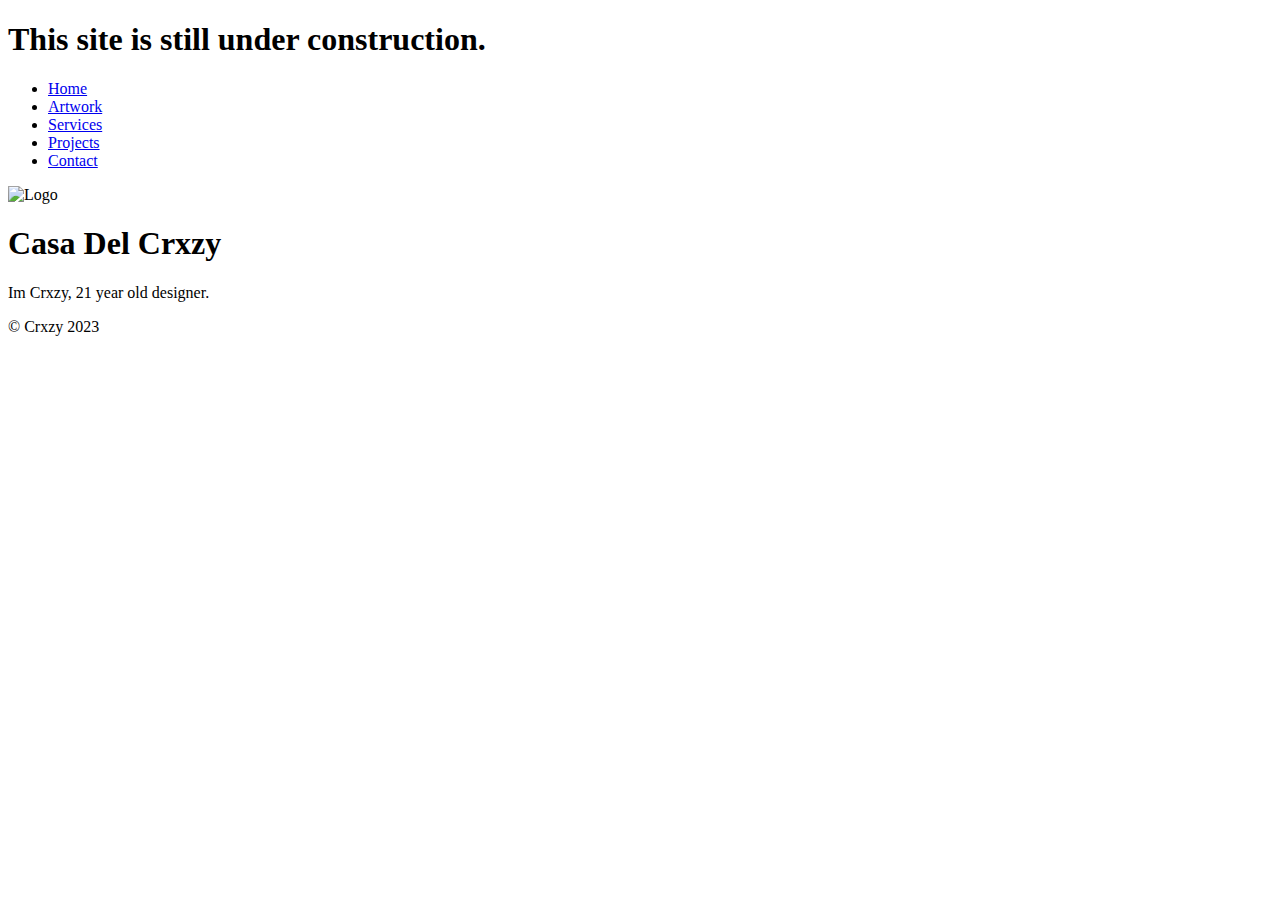
==== artwork.html @ d986ddcb "Add files via upload" ====
<!DOCTYPE html>
<html>
	<head>
		<title>Casa Del Crxzy</title>
		<link rel="preconnect" href="https://fonts.googleapis.com">
		<link rel="preconnect" href="https://fonts.gstatic.com" crossorigin>
		<link href="https://fonts.googleapis.com/css2?family=Afacad&display=swap" rel="stylesheet">
		<link rel="stylesheet" href="Styles/style.css">
	</head>
	<body>
		<section id="banner">
			<h1 id="Building">This site is still under construction.</h1>
		</section>
		<header>
			<nav>
				<ul id="nav-btns">
					<li><a href="home.html">Home</a></li>
					<li><a href="artwork.html">Artwork</a></li>
					<li><a href="services.html">Services</a></li>
					<li><a href="projects.html">Projects</a></li>
					<li><a href="contact.html">Contact</a></li>
				</ul>
			</nav>
			<img src="Assets/Images/logo.png" alt="Logo" class="logo">
		</header>
		<div id="landing">
			<h1>Casa Del Crxzy</h1>
			<p>
				Im Crxzy, 21 year old designer.
			</p>
		</div>
		<footer>
			<p class="copy-symbol">&copy; Crxzy 2023</p>
		</footer>
		
		<script src="Scripts/script.js"></script>
	</body>
</html>
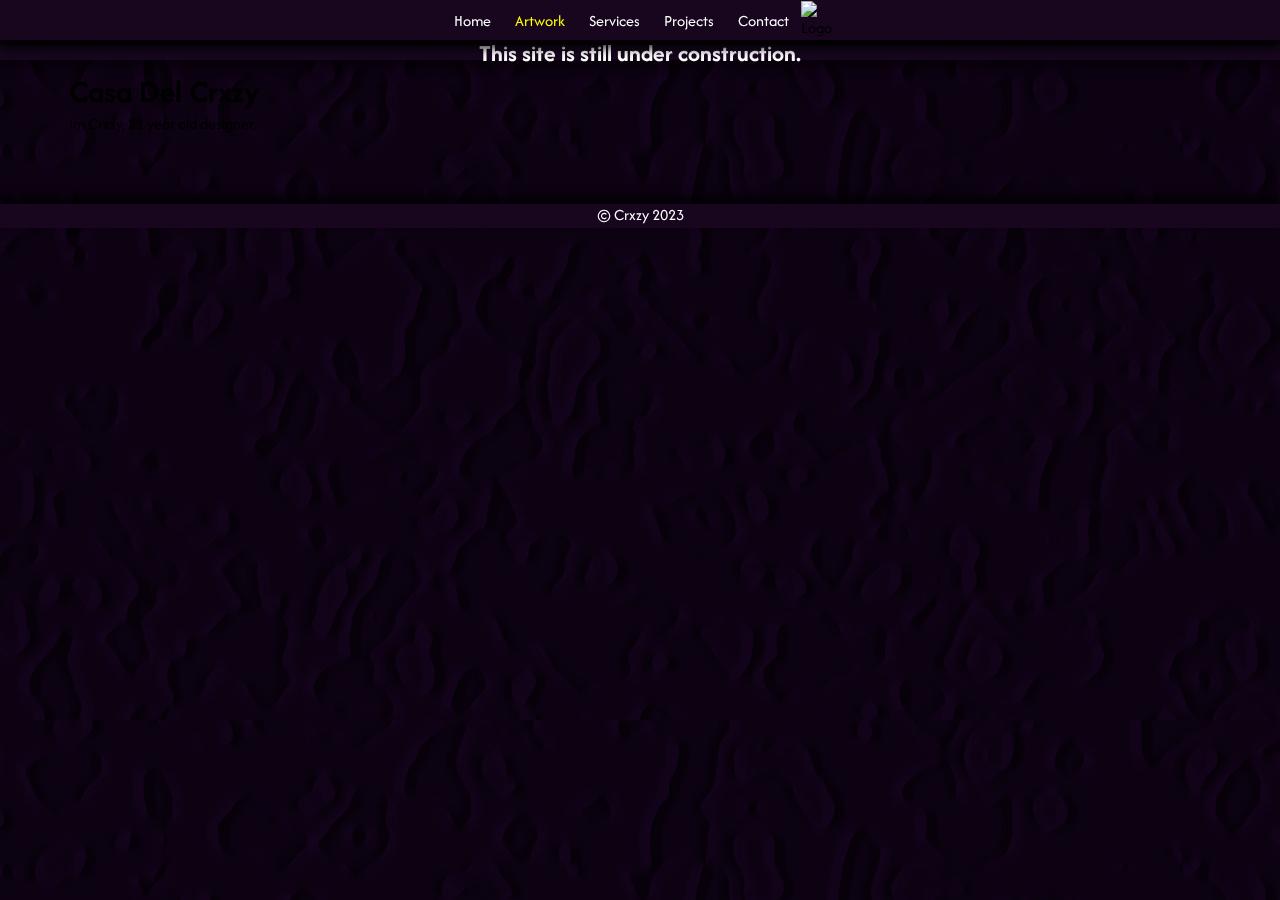
==== commit 67d3e85f: "Add files via upload" ====
--- a/artwork.html
+++ b/artwork.html
@@ -1,38 +1,38 @@
-<!DOCTYPE html>
-<html>
-	<head>
-		<title>Casa Del Crxzy</title>
-		<link rel="preconnect" href="https://fonts.googleapis.com">
-		<link rel="preconnect" href="https://fonts.gstatic.com" crossorigin>
-		<link href="https://fonts.googleapis.com/css2?family=Afacad&display=swap" rel="stylesheet">
-		<link rel="stylesheet" href="Styles/style.css">
-	</head>
-	<body>
-		<section id="banner">
-			<h1 id="Building">This site is still under construction.</h1>
-		</section>
-		<header>
-			<nav>
-				<ul id="nav-btns">
-					<li><a href="home.html">Home</a></li>
-					<li><a href="artwork.html">Artwork</a></li>
-					<li><a href="services.html">Services</a></li>
-					<li><a href="projects.html">Projects</a></li>
-					<li><a href="contact.html">Contact</a></li>
-				</ul>
-			</nav>
-			<img src="Assets/Images/logo.png" alt="Logo" class="logo">
-		</header>
-		<div id="landing">
-			<h1>Casa Del Crxzy</h1>
-			<p>
-				Im Crxzy, 21 year old designer.
-			</p>
-		</div>
-		<footer>
-			<p class="copy-symbol">&copy; Crxzy 2023</p>
-		</footer>
-		
-		<script src="Scripts/script.js"></script>
-	</body>
-</html>
+<!DOCTYPE html>
+<html>
+	<head>
+		<title>Casa Del Crxzy</title>
+		<link rel="preconnect" href="https://fonts.googleapis.com">
+		<link rel="preconnect" href="https://fonts.gstatic.com" crossorigin>
+		<link href="https://fonts.googleapis.com/css2?family=Afacad&display=swap" rel="stylesheet">
+		<link rel="stylesheet" href="Styles/style.css">
+	</head>
+	<body>
+		<section id="banner">
+			<h1 id="Building">This site is still under construction.</h1>
+		</section>
+		<header>
+			<nav>
+				<ul id="nav-btns">
+					<li><a href="index.html">Home</a></li>
+					<li><a href="artwork.html">Artwork</a></li>
+					<li><a href="services.html">Services</a></li>
+					<li><a href="projects.html">Projects</a></li>
+					<li><a href="contact.html">Contact</a></li>
+				</ul>
+			</nav>
+			<img src="Assets/Images/logo.png" alt="Logo" class="logo">
+		</header>
+		<div id="landing">
+			<h1>Casa Del Crxzy</h1>
+			<p>
+				Im Crxzy, 21 year old designer.
+			</p>
+		</div>
+		<footer>
+			<p class="copy-symbol">&copy; Crxzy 2023</p>
+		</footer>
+		
+		<script src="Scripts/script.js"></script>
+	</body>
+</html>
--- a/Styles/style.css
+++ b/Styles/style.css
@@ -0,0 +1,234 @@
+* {
+  font-family: 'Afacad', sans-serif;
+  margin: 0;
+  padding: 0;
+  box-sizing: border-box;
+}
+
+body {
+  background-color: #07010A;
+  background-image: url("../Assets/Images/bg.webp");
+  background-size: cover;
+  margin: 0;
+  padding: 0;
+  overflow-x: hidden;
+  font-size: 16px;
+  position: relative;
+}
+
+body::before {
+  content: "";
+  position: fixed;
+  top: 0;
+  left: 0;
+  right: 0;
+  bottom: 0;
+  z-index: -3;
+}
+
+/* Container for the neon lines */
+.neon-lines {
+  position: fixed;
+  top: -100px;
+  left: 0;
+  width: 100%;
+  max-width: 5000px;
+  height: 5000px;
+  pointer-events: none; /* Allows interactions with elements behind the lines */
+  z-index: 9998; /* Ensures the lines are on top of everything else */
+}
+
+/* Neon line styling */
+.neon-line {
+  position: absolute;
+  width: 1px;
+  height: 1500px;
+  background: pink;
+  box-shadow: 0 0 10px pink, 0 0 30px pink, 0 0 100px pink;
+
+  animation: neon-animation 1s infinite alternate;
+}
+
+/* Left neon line */
+.neon-line.left {
+  left: 0;
+}
+
+/* Right neon line */
+.neon-line.right {
+  right: 0;
+}
+
+/* Neon animation */
+@keyframes neon-animation {
+  from {
+    opacity: 0.8;
+    box-shadow: 0 0 20px pink, 0 0 60px pink, 0 0 150px pink;
+  }
+  to {
+    opacity: 1;
+    box-shadow: 0 0 10px pink, 0 0 30px pink, 0 0 100px pink;
+  }
+}
+
+/* Media query to hide neon lines on mobile devices */
+@media (max-width: 768px) {
+  .neon-line {
+    display: none;
+  }
+}
+
+header {
+  background-color: #17061E;
+  display: flex;
+  justify-content: center;
+  align-items: center;
+  position: fixed;
+  top: 0;
+  left: 0;
+  right: 0;
+  height: 40px;
+  box-shadow: 0 8px 10px rgba(0, 0, 0, 0.9);
+  z-index: 9999;
+}
+
+.logo {
+  width: 38px;
+  height: 38px;
+}
+
+nav {
+  display: flex;
+  align-items: center;
+  height: 90%;
+}
+
+nav ul {
+  height: 90%;
+  list-style-type: none;
+  display: flex;
+  justify-content: center;
+  align-items: center;
+}
+
+nav ul li {
+  margin: 0 2px;
+}
+
+nav ul li a {
+  color: #FFF;
+  text-decoration: none;
+  padding: 10px;
+  height: 35px;
+  display: flex;
+  align-items: center;
+  justify-content: center;
+  position: relative;
+}
+
+nav ul li a:before {
+  content: '';
+  position: absolute;
+  top: 0;
+  left: 0;
+  right: 0;
+  bottom: 0;
+  border: 1px solid transparent;
+}
+
+nav ul li a:hover {
+  color: yellow;
+}
+
+div {
+  width: 90%;
+  max-width: 1200px;
+  margin: 65px auto;
+  padding: 5px;
+  position: relative;
+  overflow: hidden;
+  z-index: 1;
+}
+
+.active {
+  color: yellow; /* Or any other style you prefer for the active state */
+}
+
+#banner {
+  background-color: #17061E;
+  color: White;
+  height: 15px;
+  width: 100%;
+  text-align: center;
+  font-size: 12px;
+  display: flex;
+  justify-content: center;
+  align-items: center;
+  position: fixed;
+  top: -100px; /* Start off-screen */
+  left: 0;
+  right: 0;
+  z-index: 1;
+  box-shadow: 0 8px 10px rgba(0, 0, 0, 0.45);
+  transition: top 0.5s ease-in-out;
+}
+
+#banner.visible {
+  top: 45px;
+}
+
+.wrapper {
+  top: 35px;
+  padding: 5px;
+  max-width: 90%;
+  width: 1200px;
+  margin: 20px auto;
+}
+
+.columns {
+  display: flex;
+  flex-flow: row wrap;
+  margin: 10px 0;
+}
+
+.column {
+  background-color: rgba(49, 13, 68, 0.1);
+  transition: transform 500ms;
+  will-change: transform;
+  flex: 1;
+  margin: 15px;
+  padding: 10px;
+  border-radius: 20px;
+  border-bottom: 2px solid;
+  border-color: yellow;
+  backdrop-filter: blur(2px);
+}
+
+.column:hover {
+  background-color: rgba(49, 13, 68, 0.3);
+  transform: translateY(-10px);
+  flex: 1;
+  margin: 15px;
+  padding: 10px;
+  border-radius: 20px;
+  border-bottom: 3px solid;
+  border-color: yellow;
+  backdrop-filter: blur(4px);
+}
+
+.column:first-child {
+  margin-left: 0;
+}
+
+.column:last-child {
+  margin-right: 0;
+}
+
+footer {
+  width: 100%;
+  height: 24px;
+  background-color: #17061E;
+  text-align: center;
+  box-shadow: 0 -8px 10px rgba(0, 0, 0, 0.7);
+  color: #FFFFFF;
+}
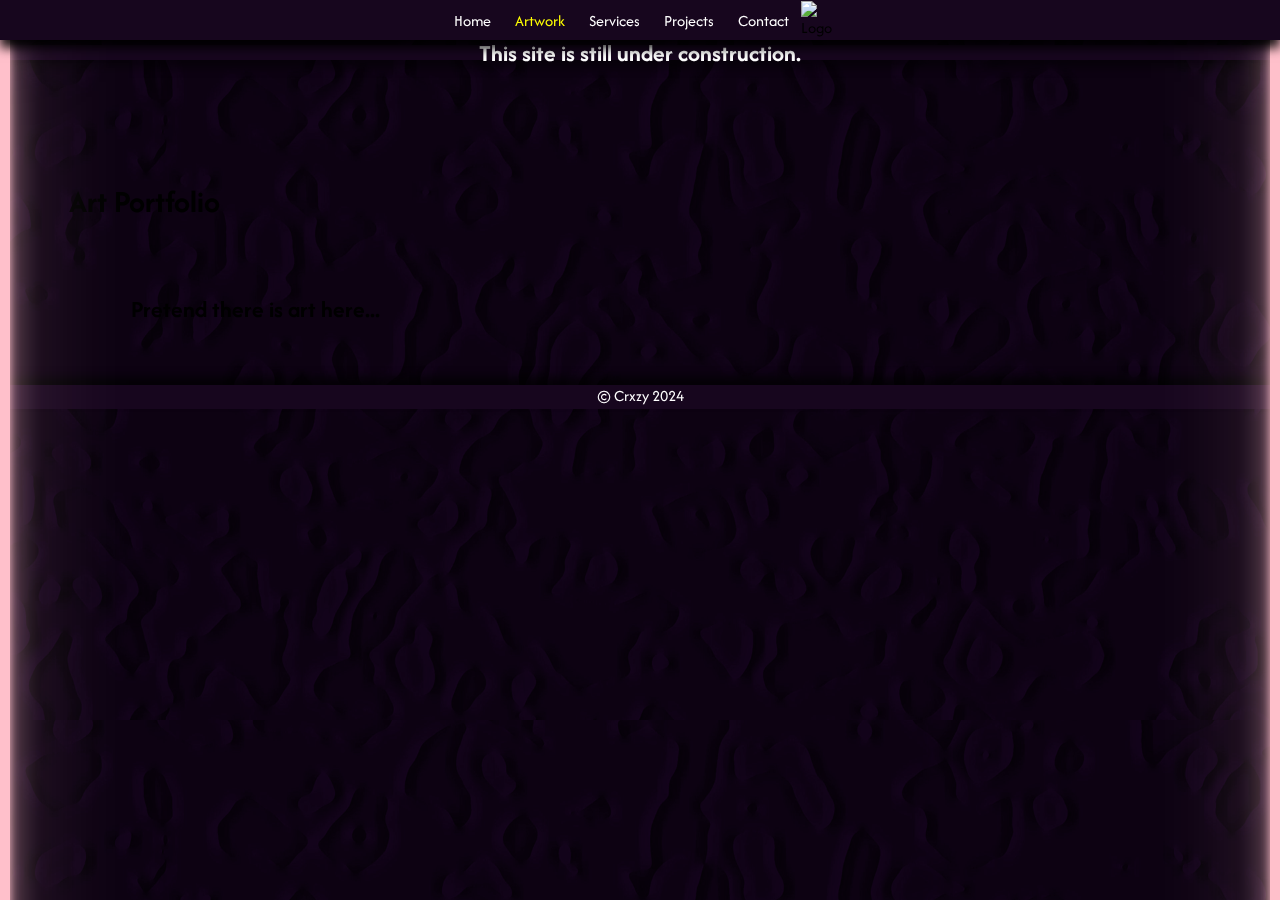
==== commit ea87407c: "Add files via upload" ====
--- a/artwork.html
+++ b/artwork.html
@@ -1,38 +1,38 @@
 <!DOCTYPE html>
 <html>
-	<head>
-		<title>Casa Del Crxzy</title>
-		<link rel="preconnect" href="https://fonts.googleapis.com">
-		<link rel="preconnect" href="https://fonts.gstatic.com" crossorigin>
-		<link href="https://fonts.googleapis.com/css2?family=Afacad&display=swap" rel="stylesheet">
-		<link rel="stylesheet" href="Styles/style.css">
-	</head>
-	<body>
-		<section id="banner">
-			<h1 id="Building">This site is still under construction.</h1>
-		</section>
-		<header>
-			<nav>
-				<ul id="nav-btns">
-					<li><a href="index.html">Home</a></li>
-					<li><a href="artwork.html">Artwork</a></li>
-					<li><a href="services.html">Services</a></li>
-					<li><a href="projects.html">Projects</a></li>
-					<li><a href="contact.html">Contact</a></li>
-				</ul>
-			</nav>
-			<img src="Assets/Images/logo.png" alt="Logo" class="logo">
-		</header>
-		<div id="landing">
-			<h1>Casa Del Crxzy</h1>
-			<p>
-				Im Crxzy, 21 year old designer.
-			</p>
-		</div>
-		<footer>
-			<p class="copy-symbol">&copy; Crxzy 2023</p>
-		</footer>
-		
-		<script src="Scripts/script.js"></script>
-	</body>
+  <head>
+    <title>Casa Del Crxzy</title>
+    <link rel="icon" href="Assets/Images/logo.png" type="image/x-icon">
+    <link rel="shortcut icon" href="Assets/Images/logo.png" type="image/x-icon">
+    <link rel="preconnect" href="https://fonts.googleapis.com">
+    <link rel="preconnect" href="https://fonts.gstatic.com" crossorigin>
+    <link href="https://fonts.googleapis.com/css2?family=Afacad&display=swap" rel="stylesheet">
+    <link rel="stylesheet" href="Styles/style.css">
+  </head>
+  <body>
+    <!-- Elements to be changed by CSS -->
+    <div class="neon-lines">
+      <div class="neon-line left"></div>
+      <div class="neon-line right"></div>
+    </div>
+    <div class="animated-background"></div>
+    <section id="banner"><h1>This site is still under construction.</h1></section>
+
+    <header><nav>
+        <ul id="nav-btns">
+          <li><a href="index.html">Home</a></li>
+          <li><a href="artwork.html">Artwork</a></li>
+          <li><a href="services.html">Services</a></li>
+          <li><a href="projects.html">Projects</a></li>
+          <li><a href="contact.html">Contact</a></li>
+        </ul></nav><img src="Assets/Images/logo.png" alt="Logo" class="logo"></header>
+
+    <div class="wrapper">
+      <h1>Art Portfolio</h1>
+      <div class='card'><h2>Pretend there is art here...</h2></div>
+    </div>
+
+    <footer><p class="copy-symbol">&copy; Crxzy 2024</p></footer>
+    <script src="Scripts/script.js"></script>
+  </body>
 </html>
--- a/Styles/style.css
+++ b/Styles/style.css
@@ -141,6 +141,7 @@
 }
 
 div {
+  flex: 1;
   width: 90%;
   max-width: 1200px;
   margin: 65px auto;
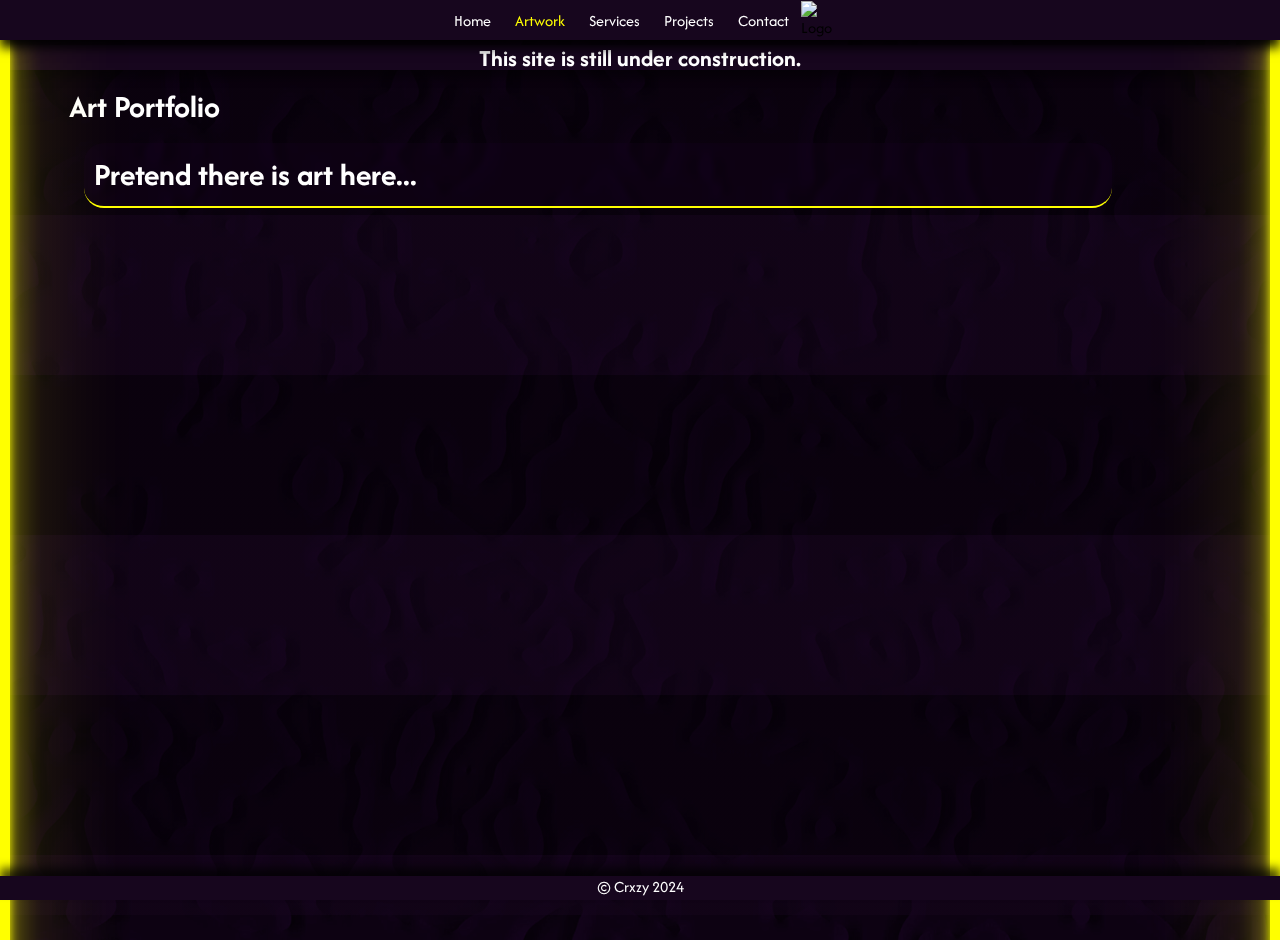
==== commit eb9baba3: "Add files via upload" ====
--- a/artwork.html
+++ b/artwork.html
@@ -21,7 +21,7 @@
     <header><nav>
         <ul id="nav-btns">
           <li><a href="index.html">Home</a></li>
-          <li><a href="artwork.html">Artwork</a></li>
+          <li><a class="active">Artwork</a></li>
           <li><a href="services.html">Services</a></li>
           <li><a href="projects.html">Projects</a></li>
           <li><a href="contact.html">Contact</a></li>
@@ -29,7 +29,7 @@
 
     <div class="wrapper">
       <h1>Art Portfolio</h1>
-      <div class='card'><h2>Pretend there is art here...</h2></div>
+      <div class='card'><h1>Pretend there is art here...</h1></div>
     </div>
 
     <footer><p class="copy-symbol">&copy; Crxzy 2024</p></footer>
--- a/Styles/style.css
+++ b/Styles/style.css
@@ -1,235 +1,302 @@
-* {
-  font-family: 'Afacad', sans-serif;
-  margin: 0;
-  padding: 0;
-  box-sizing: border-box;
-}
-
-body {
-  background-color: #07010A;
-  background-image: url("../Assets/Images/bg.webp");
-  background-size: cover;
-  margin: 0;
-  padding: 0;
-  overflow-x: hidden;
-  font-size: 16px;
-  position: relative;
-}
-
-body::before {
-  content: "";
-  position: fixed;
-  top: 0;
-  left: 0;
-  right: 0;
-  bottom: 0;
-  z-index: -3;
-}
-
-/* Container for the neon lines */
-.neon-lines {
-  position: fixed;
-  top: -100px;
-  left: 0;
-  width: 100%;
-  max-width: 5000px;
-  height: 5000px;
-  pointer-events: none; /* Allows interactions with elements behind the lines */
-  z-index: 9998; /* Ensures the lines are on top of everything else */
-}
-
-/* Neon line styling */
-.neon-line {
-  position: absolute;
-  width: 1px;
-  height: 1500px;
-  background: pink;
-  box-shadow: 0 0 10px pink, 0 0 30px pink, 0 0 100px pink;
-
-  animation: neon-animation 1s infinite alternate;
-}
-
-/* Left neon line */
-.neon-line.left {
-  left: 0;
-}
-
-/* Right neon line */
-.neon-line.right {
-  right: 0;
-}
-
-/* Neon animation */
-@keyframes neon-animation {
-  from {
-    opacity: 0.8;
-    box-shadow: 0 0 20px pink, 0 0 60px pink, 0 0 150px pink;
-  }
-  to {
-    opacity: 1;
-    box-shadow: 0 0 10px pink, 0 0 30px pink, 0 0 100px pink;
-  }
-}
-
-/* Media query to hide neon lines on mobile devices */
-@media (max-width: 768px) {
-  .neon-line {
-    display: none;
-  }
-}
-
-header {
-  background-color: #17061E;
-  display: flex;
-  justify-content: center;
-  align-items: center;
-  position: fixed;
-  top: 0;
-  left: 0;
-  right: 0;
-  height: 40px;
-  box-shadow: 0 8px 10px rgba(0, 0, 0, 0.9);
-  z-index: 9999;
-}
-
-.logo {
-  width: 38px;
-  height: 38px;
-}
-
-nav {
-  display: flex;
-  align-items: center;
-  height: 90%;
-}
-
-nav ul {
-  height: 90%;
-  list-style-type: none;
-  display: flex;
-  justify-content: center;
-  align-items: center;
-}
-
-nav ul li {
-  margin: 0 2px;
-}
-
-nav ul li a {
-  color: #FFF;
-  text-decoration: none;
-  padding: 10px;
-  height: 35px;
-  display: flex;
-  align-items: center;
-  justify-content: center;
-  position: relative;
-}
-
-nav ul li a:before {
-  content: '';
-  position: absolute;
-  top: 0;
-  left: 0;
-  right: 0;
-  bottom: 0;
-  border: 1px solid transparent;
-}
-
-nav ul li a:hover {
-  color: yellow;
-}
-
-div {
-  flex: 1;
-  width: 90%;
-  max-width: 1200px;
-  margin: 65px auto;
-  padding: 5px;
-  position: relative;
-  overflow: hidden;
-  z-index: 1;
-}
-
-.active {
-  color: yellow; /* Or any other style you prefer for the active state */
-}
-
-#banner {
-  background-color: #17061E;
-  color: White;
-  height: 15px;
-  width: 100%;
-  text-align: center;
-  font-size: 12px;
-  display: flex;
-  justify-content: center;
-  align-items: center;
-  position: fixed;
-  top: -100px; /* Start off-screen */
-  left: 0;
-  right: 0;
-  z-index: 1;
-  box-shadow: 0 8px 10px rgba(0, 0, 0, 0.45);
-  transition: top 0.5s ease-in-out;
-}
-
-#banner.visible {
-  top: 45px;
-}
-
-.wrapper {
-  top: 35px;
-  padding: 5px;
-  max-width: 90%;
-  width: 1200px;
-  margin: 20px auto;
-}
-
-.columns {
-  display: flex;
-  flex-flow: row wrap;
-  margin: 10px 0;
-}
-
-.column {
-  background-color: rgba(49, 13, 68, 0.1);
-  transition: transform 500ms;
-  will-change: transform;
-  flex: 1;
-  margin: 15px;
-  padding: 10px;
-  border-radius: 20px;
-  border-bottom: 2px solid;
-  border-color: yellow;
-  backdrop-filter: blur(2px);
-}
-
-.column:hover {
-  background-color: rgba(49, 13, 68, 0.3);
-  transform: translateY(-10px);
-  flex: 1;
-  margin: 15px;
-  padding: 10px;
-  border-radius: 20px;
-  border-bottom: 3px solid;
-  border-color: yellow;
-  backdrop-filter: blur(4px);
-}
-
-.column:first-child {
-  margin-left: 0;
-}
-
-.column:last-child {
-  margin-right: 0;
-}
-
-footer {
-  width: 100%;
-  height: 24px;
-  background-color: #17061E;
-  text-align: center;
-  box-shadow: 0 -8px 10px rgba(0, 0, 0, 0.7);
-  color: #FFFFFF;
-}
+* {
+  color-scheme: light only;
+  font-family: 'Afacad', sans-serif;
+  margin: 0;
+  padding: 0;
+  box-sizing: border-box;
+}
+html {
+  position: relative;
+  min-height: 100%;
+}
+body::before {
+  content: "";
+  position: fixed;
+  top: 0;
+  left: 0;
+  right: 0;
+  bottom: 0;
+  z-index: -3;
+}
+body {
+  display: flex;
+  min-height: 100vh;
+  flex-direction: column;
+  background-color: #07010A;
+  background-image: url("../Assets/Images/bg.webp");
+  background-size: cover;
+  margin: 0;
+  padding: 0;
+  overflow-x: hidden;
+  font-size: 16px;
+  position: relative;
+}
+.neon-lines {
+  position: fixed;
+  top: -100px;
+  left: 0;
+  width: 100%;
+  max-width: 5000px;
+  height: 5000px;
+  pointer-events: none;
+  z-index: 9998;
+}
+
+/* Neon line styling */
+.neon-line {
+  position: absolute;
+  width: 1px;
+  height: 1500px;
+  background: yellow;
+  box-shadow: 0 0 10px yellow, 0 0 30px yellow, 0 0 100px yellow;
+
+  animation: neon-animation 1s infinite alternate;
+}
+a {
+  color: yellow;
+}
+/* Left neon line */
+.neon-line.left {
+  left: 0;
+}
+
+/* Right neon line */
+.neon-line.right {
+  right: 0;
+}
+
+/* Neon animation */
+@keyframes neon-animation {
+  from {
+    opacity: 0.8;
+    box-shadow: 0 0 20px yellow, 0 0 60px yellow, 0 0 150px yellow;
+  }
+  to {
+    opacity: 1;
+    box-shadow: 0 0 10px yellow, 0 0 30px yellow, 0 0 100px yellow;
+  }
+}
+
+/* Media query to hide neon lines on mobile devices */
+@media (max-width: 768px) {
+  .neon-line {
+    display: none;
+  }
+}
+
+header {
+  background-color: #17061E;
+  display: flex;
+  justify-content: center;
+  align-items: center;
+  position: fixed;
+  top: 0;
+  left: 0;
+  right: 0;
+  height: 40px;
+  box-shadow: 0 8px 10px rgba(0, 0, 0, 0.9);
+  z-index: 9999;
+}
+
+.logo {
+  width: 38px;
+  height: 38px;
+}
+.artpiece {
+  display: flex;
+  max-width: 320px;
+  max-height: 240px;
+}
+nav {
+  display: flex;
+  align-items: center;
+  height: 90%;
+}
+
+nav ul {
+  height: 90%;
+  list-style-type: none;
+  display: flex;
+  justify-content: center;
+  align-items: center;
+}
+
+nav ul li {
+  margin: 0 2px;
+}
+
+nav ul li a {
+  color: #FFF;
+  text-decoration: none;
+  padding: 10px;
+  height: 35px;
+  display: flex;
+  align-items: center;
+  justify-content: center;
+  position: relative;
+}
+
+nav ul li a:before {
+  content: '';
+  position: absolute;
+  top: 0;
+  left: 0;
+  right: 0;
+  bottom: 0;
+  border: 1px solid transparent;
+}
+
+nav ul li a:hover {
+  color: yellow;
+}
+
+div {
+  flex: 1;
+  width: 90%;
+  max-width: 1200px;
+  margin: 65px auto;
+  padding: 5px;
+  position: relative;
+  overflow: hidden;
+  z-index: 1;
+}
+
+.active {
+  color: yellow; /* Or any other style you prefer for the active state */
+}
+.animated-background {
+    position: fixed;
+    top: -50px;
+    left: 0;
+    width: 100%;
+    max-width: 5000px;
+    height: 100%;
+    background: repeating-linear-gradient(
+      0deg,
+      rgba(7, 1, 10, 0.45),
+      rgba(7, 1, 10, 0.45) 160px,
+      rgba(23, 6, 30, 0.45) 160px,
+      rgba(23, 6, 30, 0.45) 320px
+  );
+  background-size: 200% 200%;
+  animation: stripesMove 45s linear infinite;
+}
+@keyframes stripesMove {
+    0% {
+        background-position:  100% 100%;
+    }
+    100% {
+        background-position: 0 0;
+    }
+}
+#banner {
+  background-color: #17061E;
+  color: White;
+  height: 25px;
+  width: 100%;
+  text-align: center;
+  font-size: 12px;
+  display: flex;
+  justify-content: center;
+  align-items: center;
+  position: fixed;
+  top: -100px; /* Start off-screen */
+  left: 0;
+  right: 0;
+  z-index: 1;
+  box-shadow: 0 8px 10px rgba(0, 0, 0, 0.45);
+  transition: top 0.5s ease-in-out;
+}
+
+#banner.visible {
+  top: 45px;
+}
+
+.wrapper {
+  top: 60px;
+  padding: 5px;
+  max-width: 90%;
+  width: 1200px;
+  margin: 20px auto;
+  color: #FFF;
+}
+.art-wrapper {
+  top: 60px;
+  padding: 15px;
+  max-width: 90%;
+  width: 1200px;
+  margin: 20px auto;
+}
+.artwork {
+  top: 60px;
+  padding: 5px;
+  max-width: 90%;
+  margin: 5px auto;
+}
+.columns {
+  display: flex;
+  flex-flow: row wrap;
+  margin: 10px 0;
+}
+.artwork {
+    display: grid;
+    grid-template-columns: repeat(auto-fill, minmax(200px, 1fr));
+    gap: 10px;
+    padding: 10px;
+}
+
+.tile {
+    position: relative;
+    overflow: hidden;
+    border: 1px solid #ddd;
+    border-radius: 8px;
+}
+
+.tile img, .tile video {
+    width: 100%;
+    height: auto;
+    display: block;
+}
+.card {
+  background-color: rgba(49, 13, 68, 0.1);
+  transition: transform 500ms;
+  will-change: transform;
+  flex: 1;
+  margin: 15px;
+  padding: 10px;
+  border-radius: 20px;
+  border-bottom: 2px solid;
+  border-color: yellow;
+  backdrop-filter: blur(2px);
+}
+.card:hover {
+  background-color: rgba(49, 13, 68, 0.3);
+  transform: translateY(-10px);
+  flex: 1;
+  margin: 15px;
+  padding: 10px;
+  border-radius: 20px;
+  border-bottom: 3px solid;
+  border-color: yellow;
+  backdrop-filter: blur(4px);
+}
+
+.card:first-child {
+  margin-left: 0;
+}
+
+.card:last-child {
+  margin-right: 0;
+}
+
+footer {
+  position: fixed;
+  bottom: 0;
+  width: 100%;
+  height: 24px;
+  background-color: #17061E;
+  text-align: center;
+  box-shadow: 0 -8px 10px rgba(0, 0, 0, 0.7);
+  color: #FFFFFF;
+  z-index: 9999;
+}
